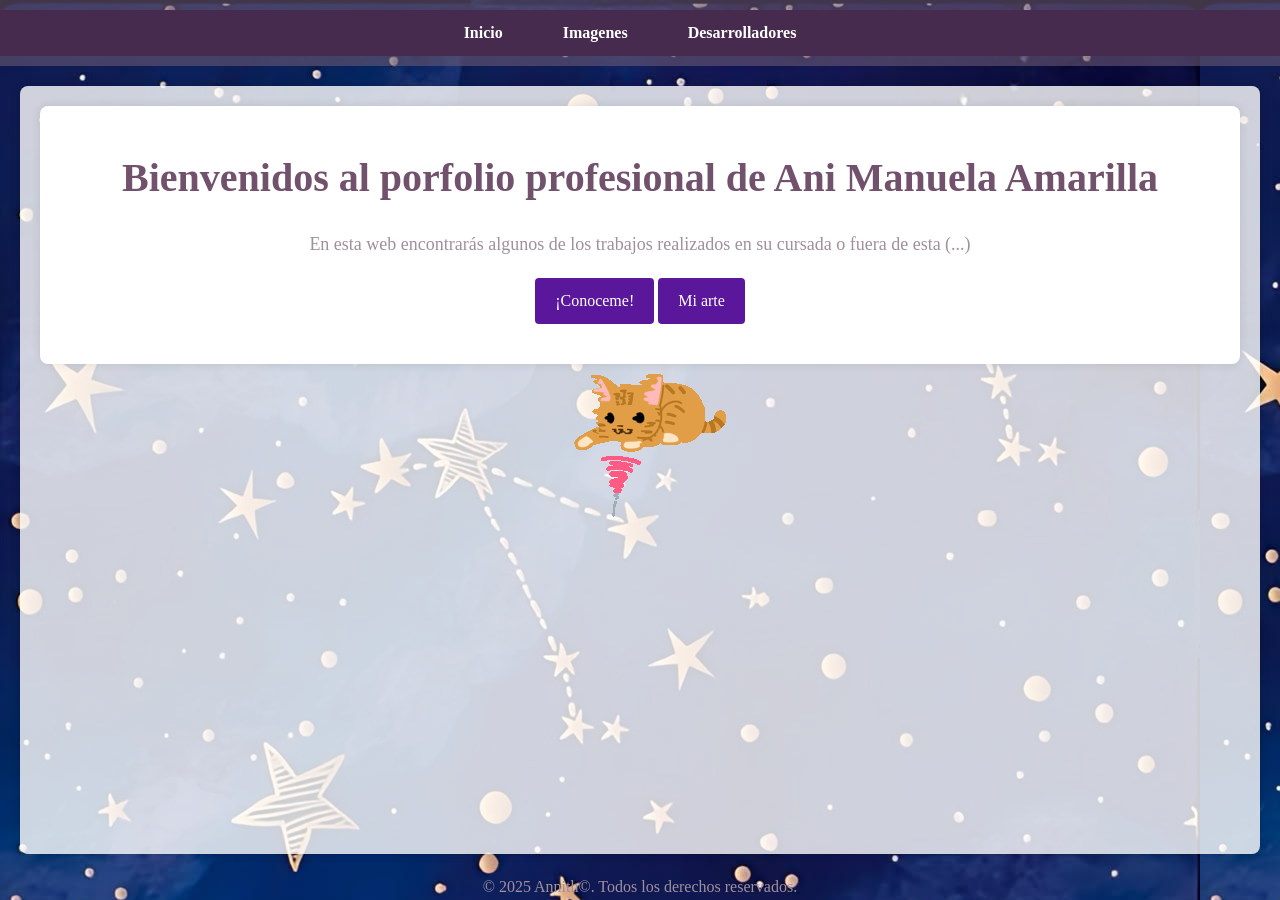
==== amarilla_preentrega_TP3/index.html @ f1e8ff82 "Add files via upload" ====
<!-- Ani Manuela Amarilla Arancibia. -->
<!DOCTYPE html>
<html lang="es">
<head>
    <meta charset="UTF-8">
    <meta name="viewport" content="width=device-width, initial-scale=1.0">
    <meta name="description" content="Porfolio.">
    <title>Porfolio profesional de Artista Multimedial</title>
    <link rel="stylesheet" href="css/style.css">
</head>
<body>
    
        <!-- Cabecera con navegación -->
        <header>
            <nav>
                <ul>
                    <li><a href="index.html">Inicio</a></li>
                    <li><a href="arte.html">Imagenes</a></li>
                    <li><a href="desarrolladores.html">Desarrolladores</a></li>
                </ul>
            </nav>
        </header>
        <main>
        <!-- Sección principal -->
        <section class="intro">
            <h1>Bienvenidos al porfolio profesional de Ani Manuela Amarilla</h1>
            <p>En esta web encontrarás algunos de los trabajos realizados en su cursada o fuera de esta (...)</p>
            <a href="desarrolladores.html">¡Conoceme!</a>
            <a href="arte.html">Mi arte</a>
        </section>
        
        <img src="img/gatojugando.gif" alt="gatojugando">
    </main>

    <!-- Pie de página -->
    <footer>
        <p>&copy; 2025 Annith©. Todos los derechos reservados.</p>
    </footer>
</body>
</html>
---- amarilla_preentrega_TP3/css/style.css ----
/* Reseteo básico */
* {
    margin: 0;
    padding: 0;
    box-sizing: border-box;
}
main {
    flex: 1;
    margin: 20px;
    background: rgba(255, 255, 255, 0.8);
    border-radius: 8px;
    padding: 20px;
    box-shadow: 0 0 10px rgba(0, 0, 0, 0.2);
}
.container {
    max-width: 800px;
    margin: 0 auto;
    text-align: center;
}
/* Estilos generales */
body {
    font-family: 'Times New Roman', Times, serif;
    background-image: url('../img/fondo.jpg');
    line-height: 1.6;
    background-color: #f4f4f4;
    color: #a0909d;
    margin: 0;
    padding: 0;
    display: flex;
    flex-direction: column;
    min-height: 100vh;
    text-align: center;
}

header {
    background-color: rgba(107, 89, 116, 0.6);
    color: #fff;
    padding: 10px 0;
    position: sticky;
    top: 0;
    width: 100%;
    z-index: 1000;
}
/* Estilos del menú de navegación */
nav ul {
    list-style-type: none;
    display: flex;
    justify-content: center;
    background-color: #472b4e;
    padding: 10px;
    @media (max-width: 920px ){
        display: flex;
        flex-direction: column;
    }
}

nav ul li {
    display: inline;
    margin-right: 20px;
   
}

nav ul li a {
    color: white;
    text-decoration: none;
    padding: 10px 20px;
    font-weight: bold;
    transition: background-color 0.3s ease;
}

nav ul li a:hover {
    background-color: #9b7b9b;
    border-radius: 5px;
    text-decoration: underline;
}


/* Estilos de la sección principal */
main {
    flex: 1;
    display: block;
    justify-content: center;
    align-items: center;
    padding: 20px;
}

.intro {
    text-align: center;
    background-color: white;
    padding: 40px;
    border-radius: 8px;
    box-shadow: 0 0 10px rgba(0, 0, 0, 0.1);
}

.intro h1 {
    margin-bottom: 20px;
    font-size: 2.5em;
    color: #72516c;
}
.intro h2 {
    margin-bottom: 10px;
    font-size: 1em;
    color: #72516c;
}
.intro a {
    display: inline-block;
    padding: 10px 20px;
    font-size: 16px;
    color: #fff;
    background-color: #5b179b;
    text-decoration: none;
    border-radius: 4px;
    transition: background-color 0.3s;
}

.intro p {
    font-size: 18px;
    line-height: 1.6;
    margin-bottom: 20px;
}
.intro a:hover {
    background-color: #7c33b8;
}
.cta-button:hover {
    background-color: #a266d3;
}

/*Diseño de las otras páginas*/
.resto {
    text-align: left;
    background-color: white;
    padding: 40px;
    margin: 10px;
    border-radius: 8px;
    box-shadow: 0 0 10px rgba(0, 0, 0, 0.1);
}

.resto h1 {
    margin-bottom: 20px;
    font-size: 2.5em;
    color: #72516c;
}
.resto a {
    display: inline-block;
    padding: 5px 10px;
    font-size: 16px;
    color: #fff;
    background-color: #5b179b;
    text-decoration: none;
    border-radius: 4px;
    transition: background-color 0.3s;
}
.resto p {
    font-size: 18px;
    line-height: 1.6;
    margin-bottom: 20px;
}

.resto strong {
    color: #804788;
}
.resto a:hover {
    background-color: #7c33b8;
}
.cta-button:hover {
    background-color: #a266d3;
}



/*Subsecciones dibujos*/
.orden{
    justify-content: center;
    display: flex;
    flex-direction: row;
}

.infodibujos{
    text-align: left;
    background-color: #d5d5d8;
    padding: 5px;
    margin: 10px;
    border-radius: 8px;
    box-shadow: 0 0 10 rgba(0, 0, 0, 0.1);
}
.infodibujos:hover{
    background-color: #da99da;
}
.infodibujos .descripcion {
    color: #5b179b;
}

/*Sección desarrolladores*/
.developer-info {
    margin: 20px 0;
    padding: 20px;
    border-radius: 8px;
    background-color: #f9f9f9;
    box-shadow: 0 0 5px rgba(0, 0, 0, 0.2);
}

.developer-info h2 {
    margin: 0;
    color: #333;
}

.developer-info p {
    font-size: 16px;
    line-height: 1.6;
}

.developer-info img {
    border-radius: 50%;
    width: 150px;
    height: 150px;
    object-fit: cover;
    margin-bottom: 10px;
}

.experience {
    background-color: #e8e4e9;
    border-radius: 8px;
    padding: 20px;
    margin: 20px 0;
    box-shadow: 0 0 5px rgba(0, 0, 0, 0.2);
}

.experience h2 {
    color: #292729;
}

.experience p {
    font-size: 16px;
    line-height: 1.6;
}
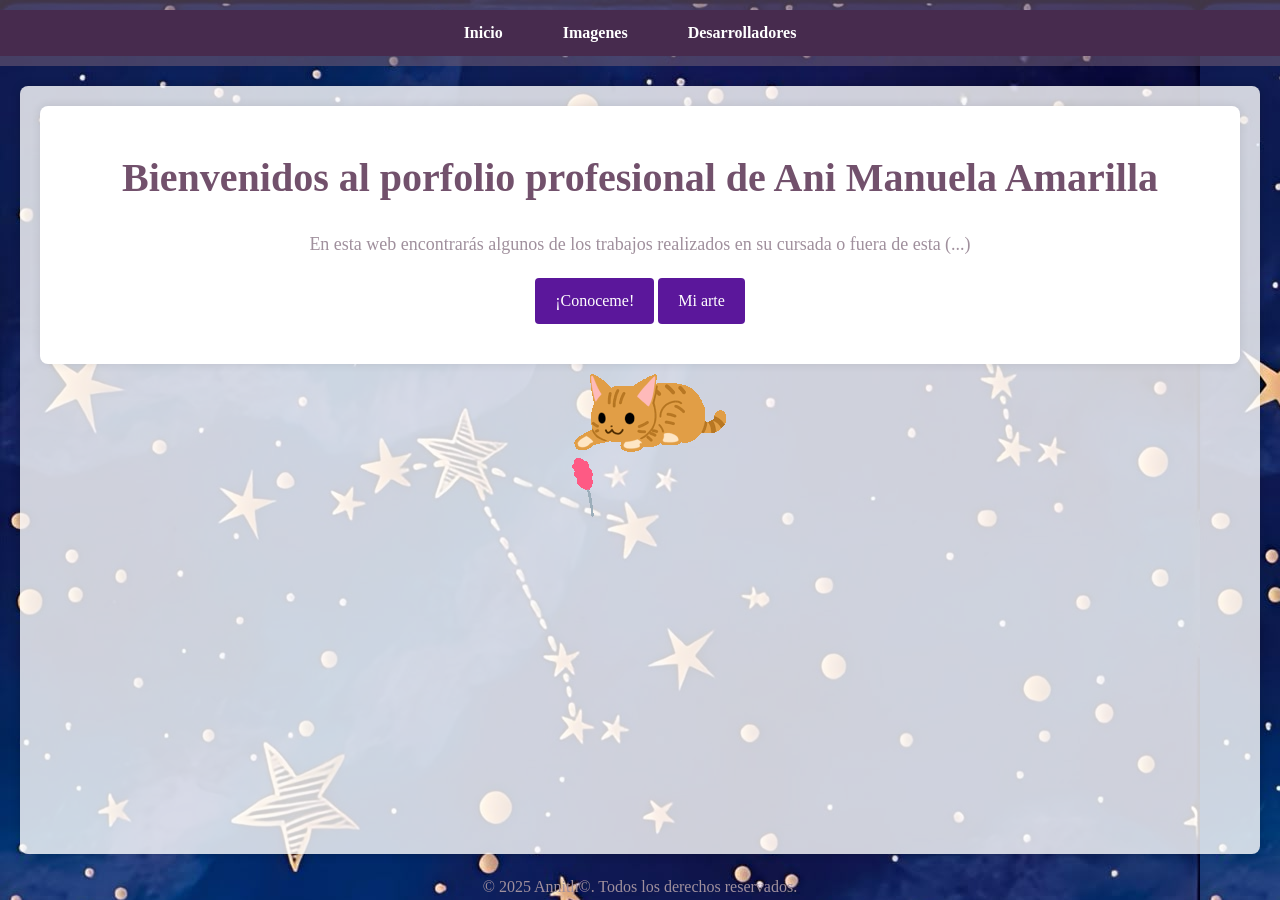
==== commit 8a671181: "Update index.html" ====
--- a/amarilla_preentrega_TP3/index.html
+++ b/amarilla_preentrega_TP3/index.html
@@ -7,6 +7,10 @@
     <meta name="description" content="Porfolio.">
     <title>Porfolio profesional de Artista Multimedial</title>
     <link rel="stylesheet" href="css/style.css">
+    <script src="funciones.js"></script>
+    <link rel="preconnect" href="https://fonts.googleapis.com">
+    <link rel="preconnect" href="https://fonts.gstatic.com" crossorigin>
+    <link href="https://fonts.googleapis.com/css2?family=Playfair+Display:ital@0;1&display=swap" rel="stylesheet">
 </head>
 <body>
     
@@ -37,4 +41,4 @@
         <p>&copy; 2025 Annith©. Todos los derechos reservados.</p>
     </footer>
 </body>
-</html>+</html>
